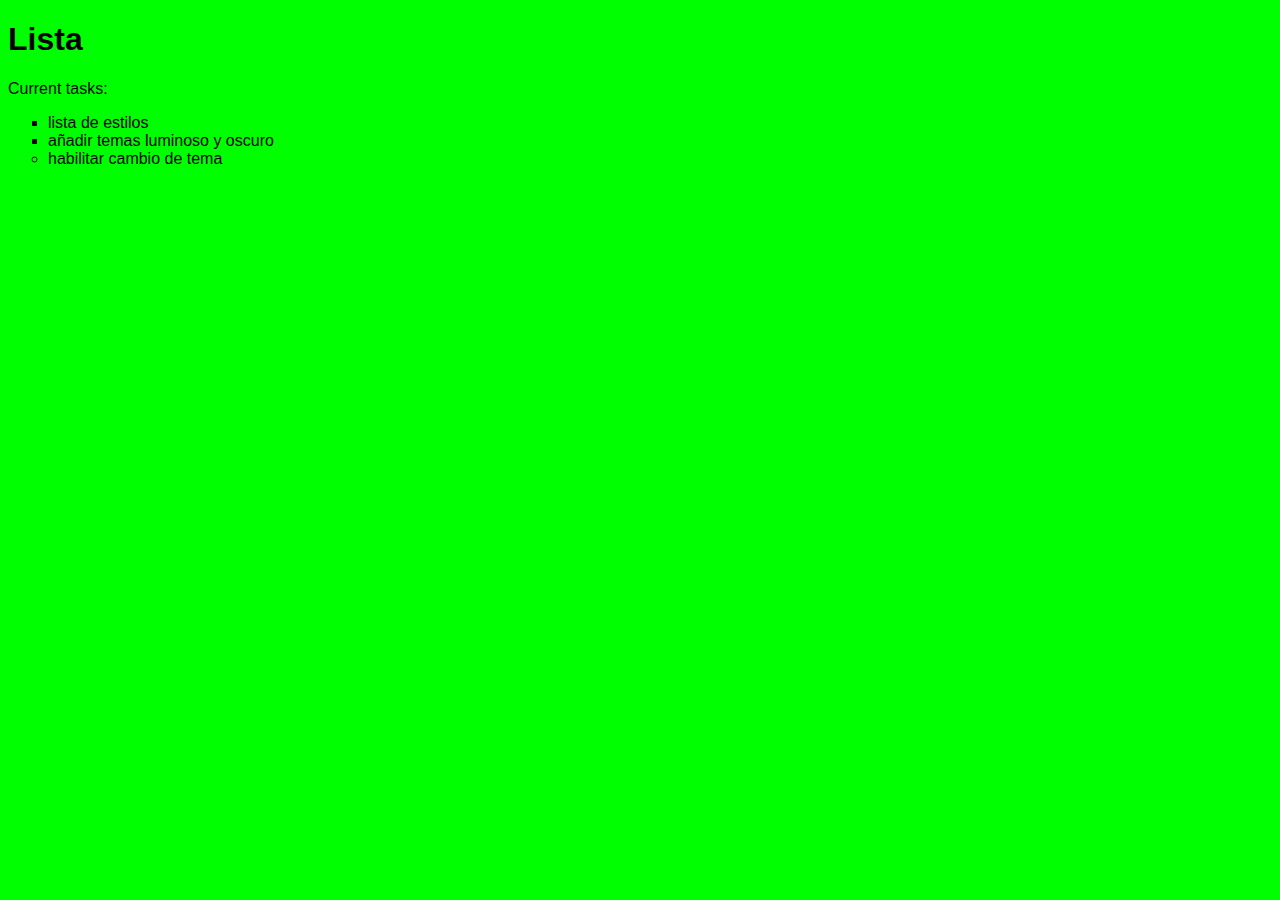
==== index.html @ ff6f10bd "lista con background que cambia de tema claro a oscuro y viceversa" ====
<!DOCTYPE html>
<html lang="en">
<head>
    <meta charset="UTF-8">
    <meta http-equiv="X-UA-Compatible" content="IE=edge">
    <meta name="viewport" content="width=device-width, initial-scale=1.0">
    <title>Document</title>
    <link rel="stylesheet" href="css/style.css">
</head>
<body class="light-theme">    
    <h1>Lista</h1>
    <p id="msg">Current tasks:</p>
    <ul>
        <li class="list">lista de estilos</li>
        <li class="list">añadir temas luminoso y oscuro</li>
        <li>habilitar cambio de tema</li>
    </ul>
</body>
</html>
---- css/style.css ----
:root {
    --green: #00FF00;
    --white: #FFFFFF;
    --black: #000000;
  }
  
  body {
    background: var(--bg);
    color: var(--fontColor);
    font-family: helvetica;
  }
  
  li {
    list-style: circle;
  }
  
  .list {
    list-style: square;
  }
  
  .light-theme {
    --bg: var(--green);
    --fontColor: var(--black);
  }
  
  .dark-theme {
    --bg: var(--black);
    --fontColor: var(--green);
  }
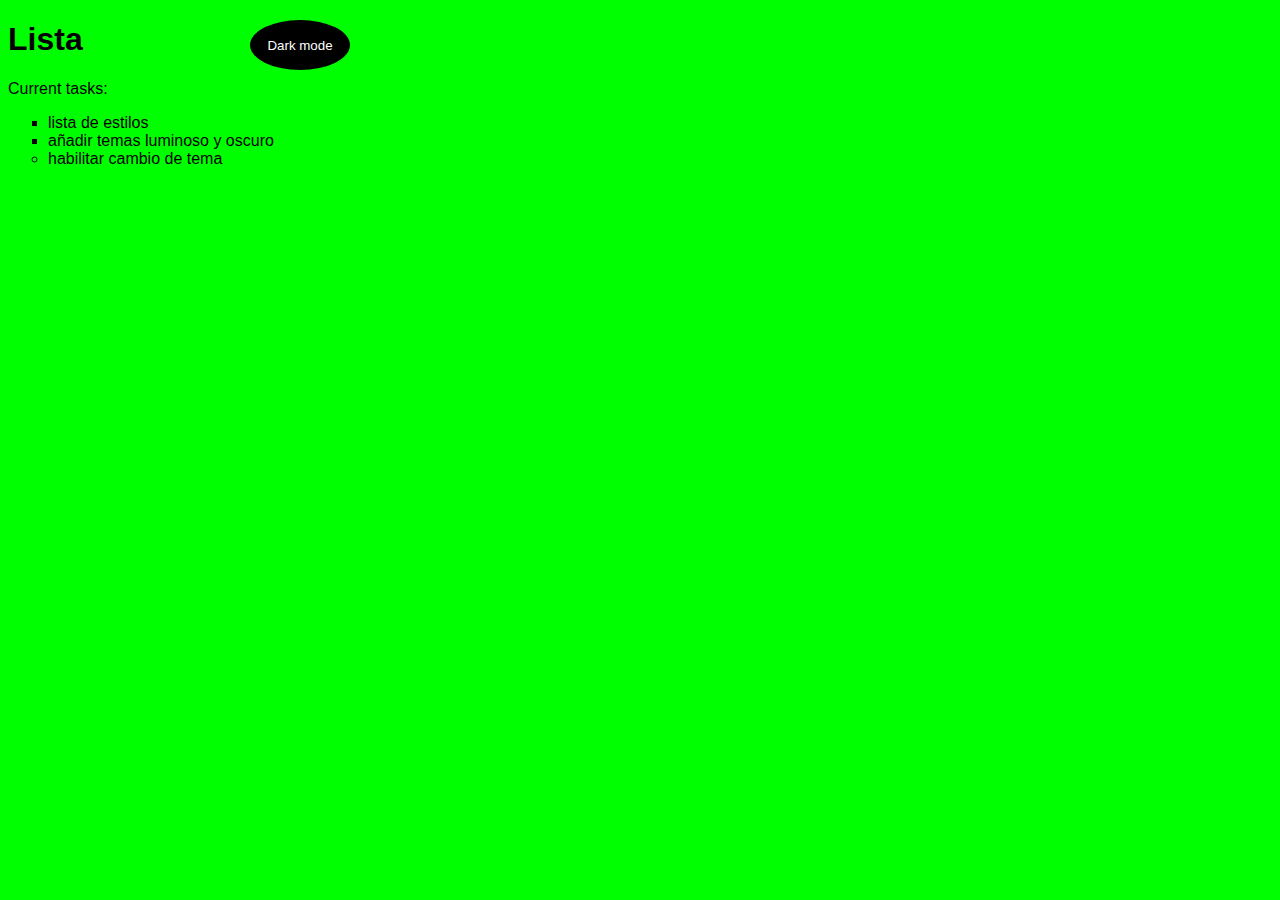
==== commit c48aff98: "He agregado un botón para cambiar de modo al darle clic" ====
--- a/index.html
+++ b/index.html
@@ -4,8 +4,9 @@
     <meta charset="UTF-8">
     <meta http-equiv="X-UA-Compatible" content="IE=edge">
     <meta name="viewport" content="width=device-width, initial-scale=1.0">
-    <title>Document</title>
+    <title>Index</title>
     <link rel="stylesheet" href="css/style.css">
+    
 </head>
 <body class="light-theme">    
     <h1>Lista</h1>
@@ -15,5 +16,10 @@
         <li class="list">añadir temas luminoso y oscuro</li>
         <li>habilitar cambio de tema</li>
     </ul>
+    <div>
+        <button class="btn">Dark mode</button>
+    </div>
+    <script src="js/app.js"></script>
+    <noscript>You need to enable JavaScript to view the full site. "tolerancia a errores o degradación correcta".</noscript>
 </body>
 </html>--- a/css/style.css
+++ b/css/style.css
@@ -21,9 +21,25 @@
   .light-theme {
     --bg: var(--green);
     --fontColor: var(--black);
+    --btnBg: var(--black);
+    --btnFontColor: var(--white);
   }
   
   .dark-theme {
     --bg: var(--black);
     --fontColor: var(--green);
+    --btnBg: var(--white);
+    --btnFontColor: var(--black);
+  }
+
+  .btn {
+    position: absolute;
+    top: 20px;
+    left: 250px;
+    height: 50px;
+    width: 100px;
+    border-radius: 50%;
+    border: none;
+    color: var(--btnFontColor);
+    background-color: var(--btnBg);
   }